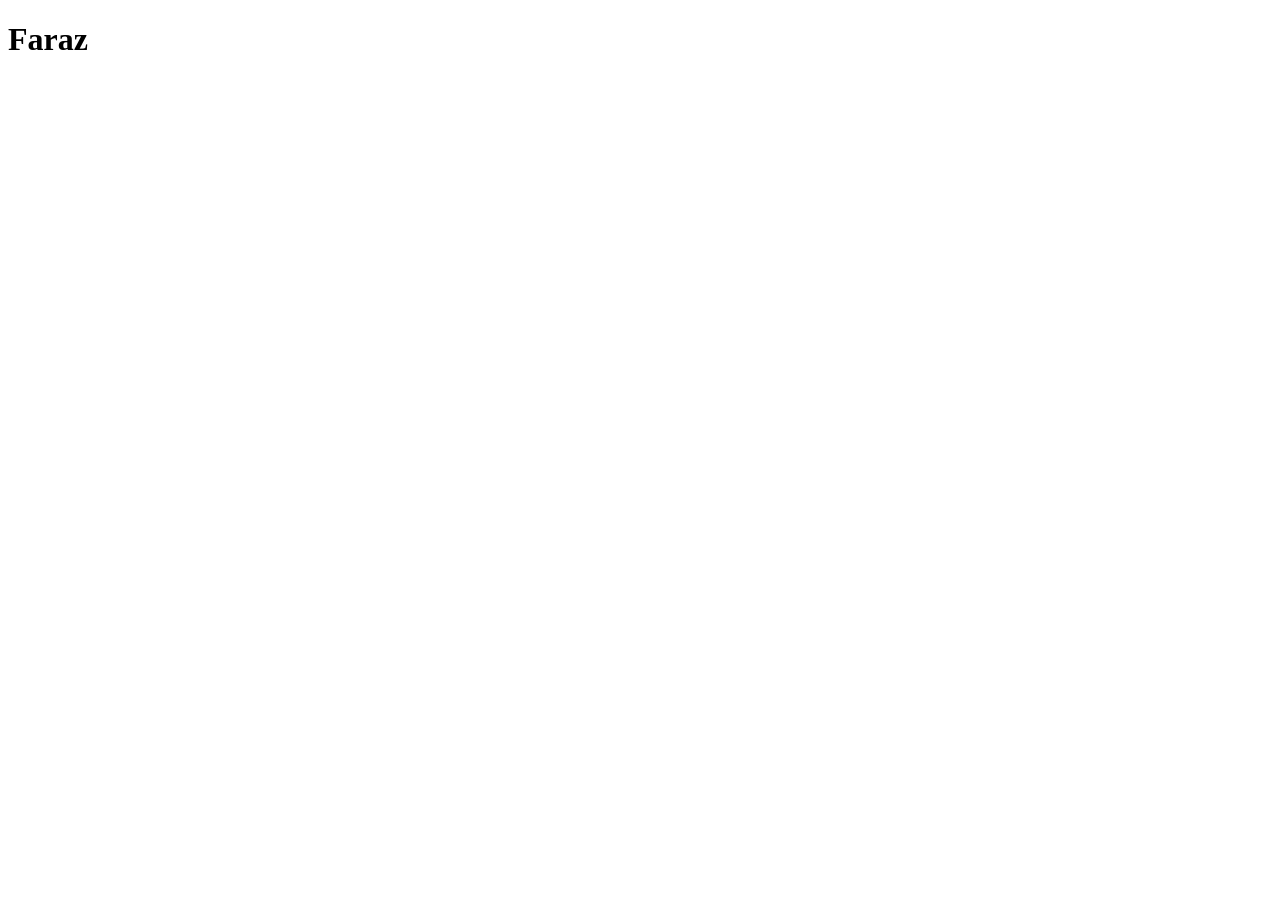
==== indexgit.html @ 3bf76746 "first commit" ====
<!DOCTYPE html>
<html lang="en">
<head>
  <meta charset="UTF-8">
  <meta name="viewport" content="width=device-width, initial-scale=1.0">
  <title>Document</title>
</head>
<body>
  <h1>Faraz</h1>
</body>
</html>
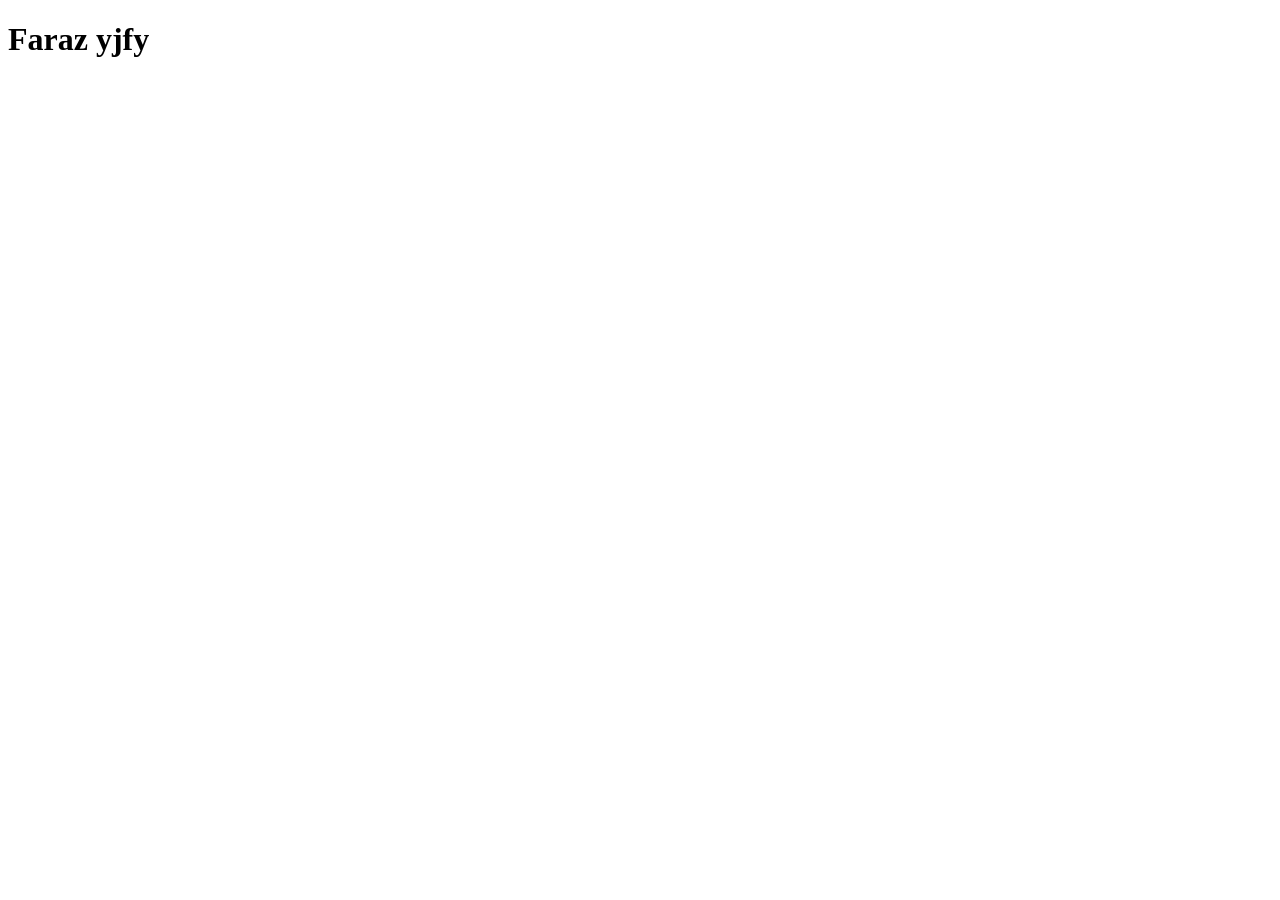
==== commit 99467cb9: "hi rep" ====
--- a/indexgit.html
+++ b/indexgit.html
@@ -1,11 +1,14 @@
 <!DOCTYPE html>
 <html lang="en">
+
 <head>
   <meta charset="UTF-8">
   <meta name="viewport" content="width=device-width, initial-scale=1.0">
   <title>Document</title>
 </head>
+
 <body>
-  <h1>Faraz</h1>
+  <h1>Faraz yjfy</h1>
 </body>
+
 </html>
